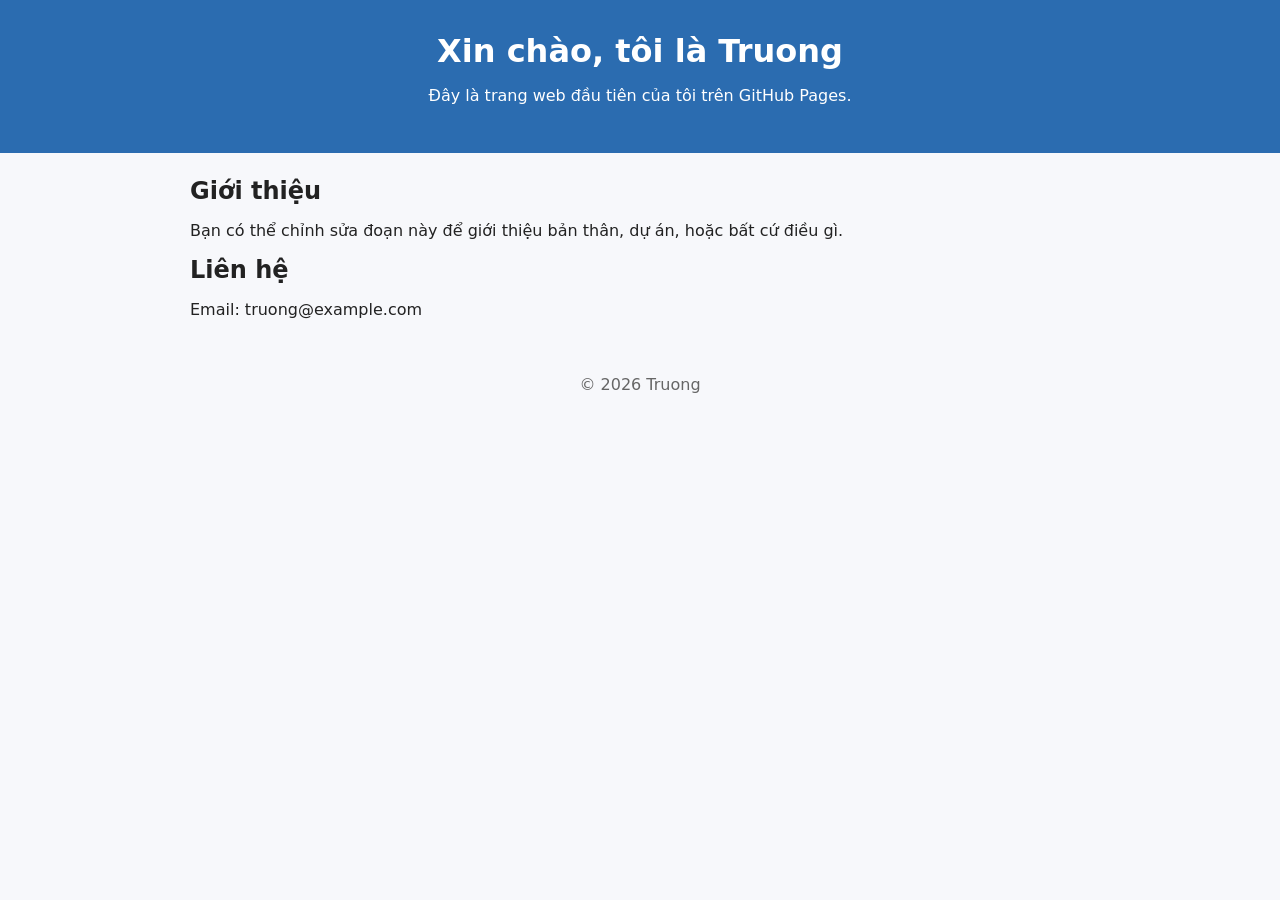
==== index.html @ a196e6a9 "Add initial HTML structure for personal website" ====
<!doctype html>
<html lang="vi">
<head>
  <meta charset="utf-8" />
  <meta name="viewport" content="width=device-width,initial-scale=1" />
  <title>Trang web của Truong</title>
  <style>
    :root{--bg:#f7f8fb;--accent:#2b6cb0;--text:#222}
    body{font-family:system-ui,Arial,sans-serif;background:var(--bg);color:var(--text);margin:0}
    header{background:var(--accent);color:#fff;padding:32px 16px;text-align:center}
    main{max-width:900px;margin:24px auto;padding:0 16px}
    footer{text-align:center;padding:16px;color:#666}
    h1,h2{margin:0 0 12px 0}
  </style>
</head>
<body>
  <header>
    <h1>Xin chào, tôi là Truong</h1>
    <p>Đây là trang web đầu tiên của tôi trên GitHub Pages.</p>
  </header>
  <main>
    <section>
      <h2>Giới thiệu</h2>
      <p>Bạn có thể chỉnh sửa đoạn này để giới thiệu bản thân, dự án, hoặc bất cứ điều gì.</p>
    </section>
    <section>
      <h2>Liên hệ</h2>
      <p>Email: truong@example.com</p>
    </section>
  </main>
  <footer>
    <p>© 2026 Truong</p>
  </footer>
</body>
</html>
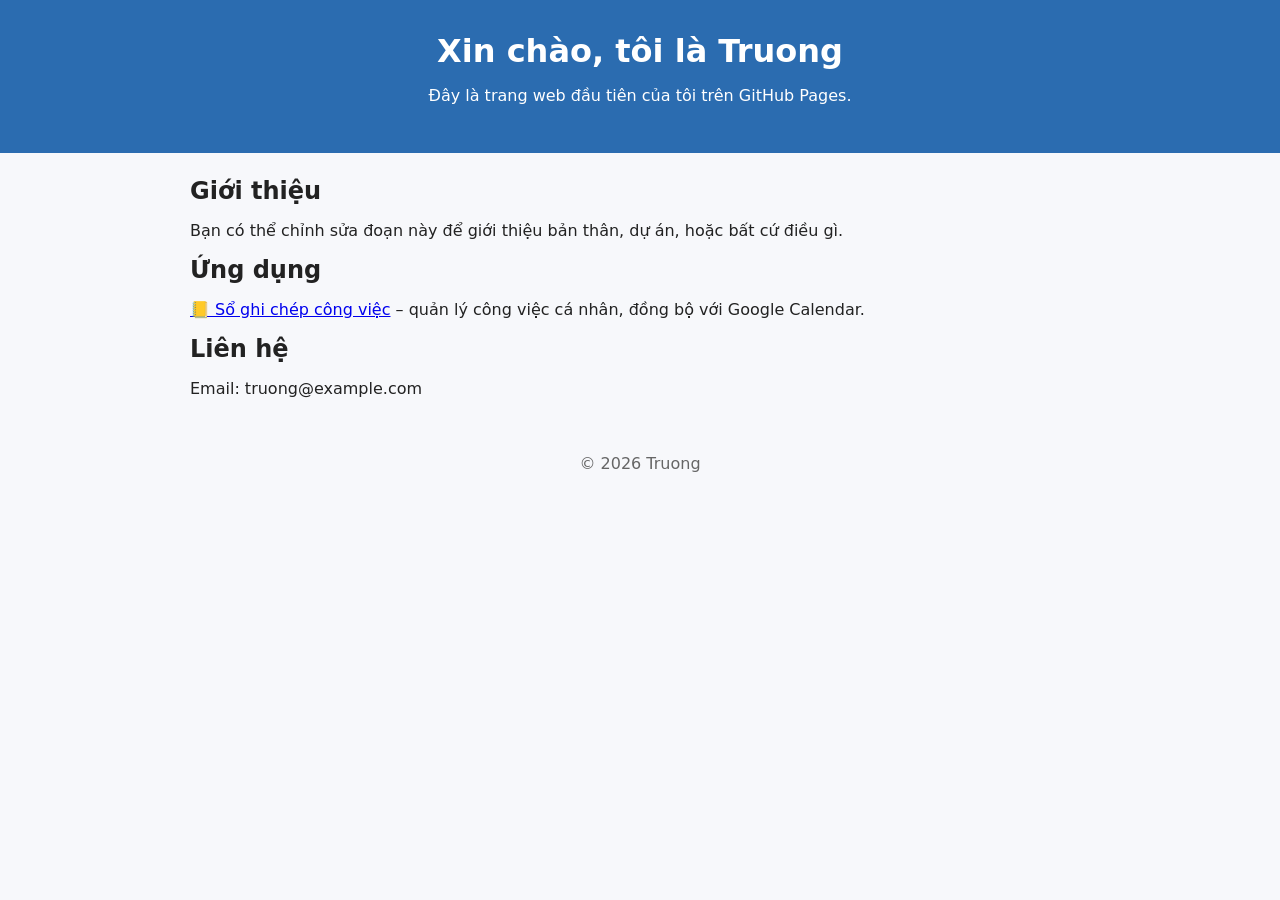
==== commit 202df1d5: "Add personal task notebook app synced with Google Calendar Static web app (no server) under so-ghi-c" ====
--- a/index.html
+++ b/index.html
@@ -24,6 +24,10 @@
       <p>Bạn có thể chỉnh sửa đoạn này để giới thiệu bản thân, dự án, hoặc bất cứ điều gì.</p>
     </section>
     <section>
+      <h2>Ứng dụng</h2>
+      <p><a href="so-ghi-chep/">📒 Sổ ghi chép công việc</a> – quản lý công việc cá nhân, đồng bộ với Google Calendar.</p>
+    </section>
+    <section>
       <h2>Liên hệ</h2>
       <p>Email: truong@example.com</p>
     </section>
